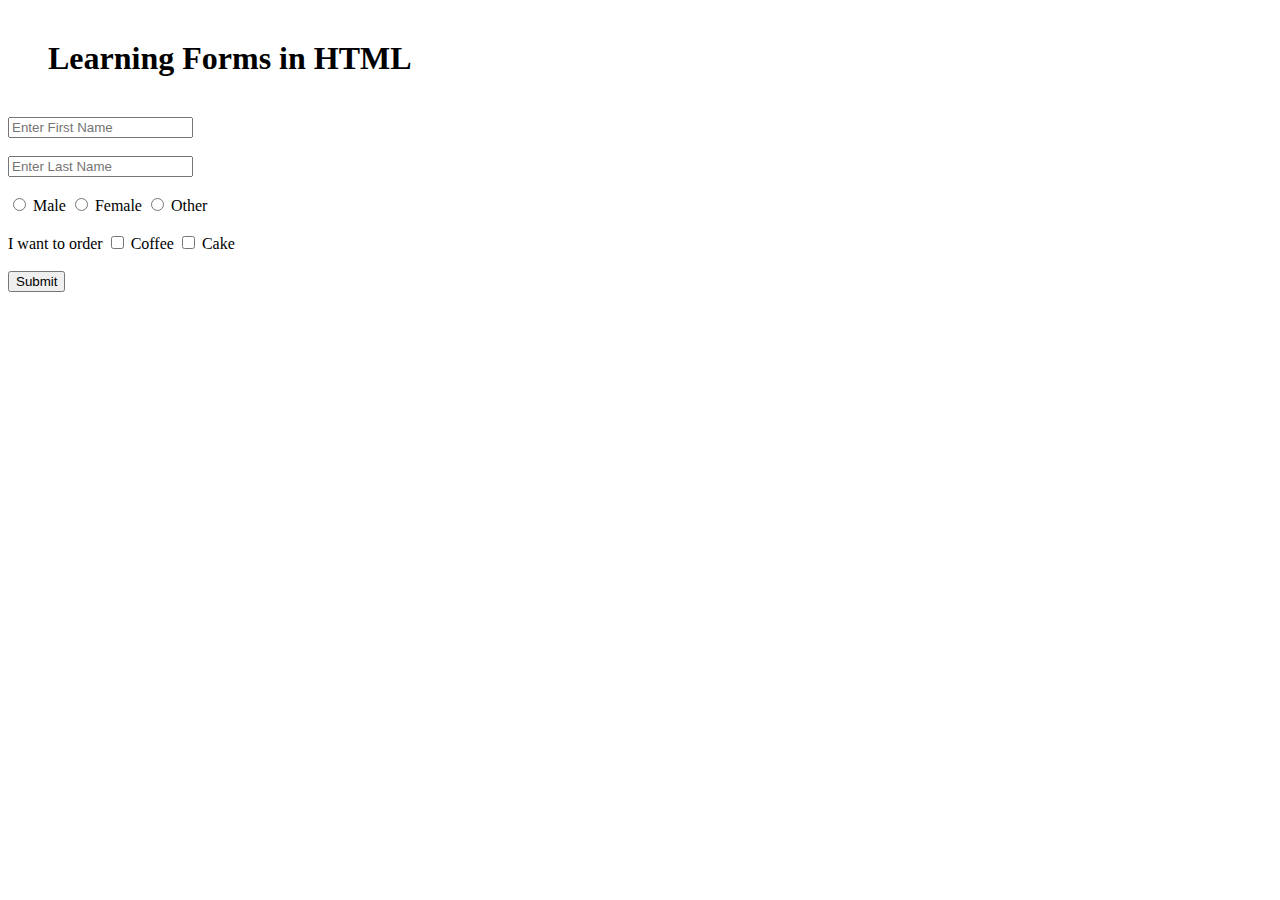
==== public_html/Test.html @ 62c64809 "First commit" ====
<html>
<head>
    <title>Test.html</title>
</head>
<body>
    <h1 style="padding: 20px; margin: 20px;" > Learning Forms in HTML </h1>

    <form>
        <input type="text" placeholder="Enter First Name" name="First Name" /> <br /><br />
        <input type="text" placeholder="Enter Last Name" name="Last Name" /> <br /> <br />
        <input type="radio" name="gender" value="male"/> Male
        <input type="radio" name="gender" value="female"/> Female
        <input type="radio" name="gender" value="other"/> Other<br /> <br />
        I want to order
        <input type="checkbox" name="food" value="Coffee"/> Coffee
        <input type="checkbox" name="food" value="Cake"/> Cake<br /> <br />
        
        
        <input type="submit" />
    </form>

</body>
</html>
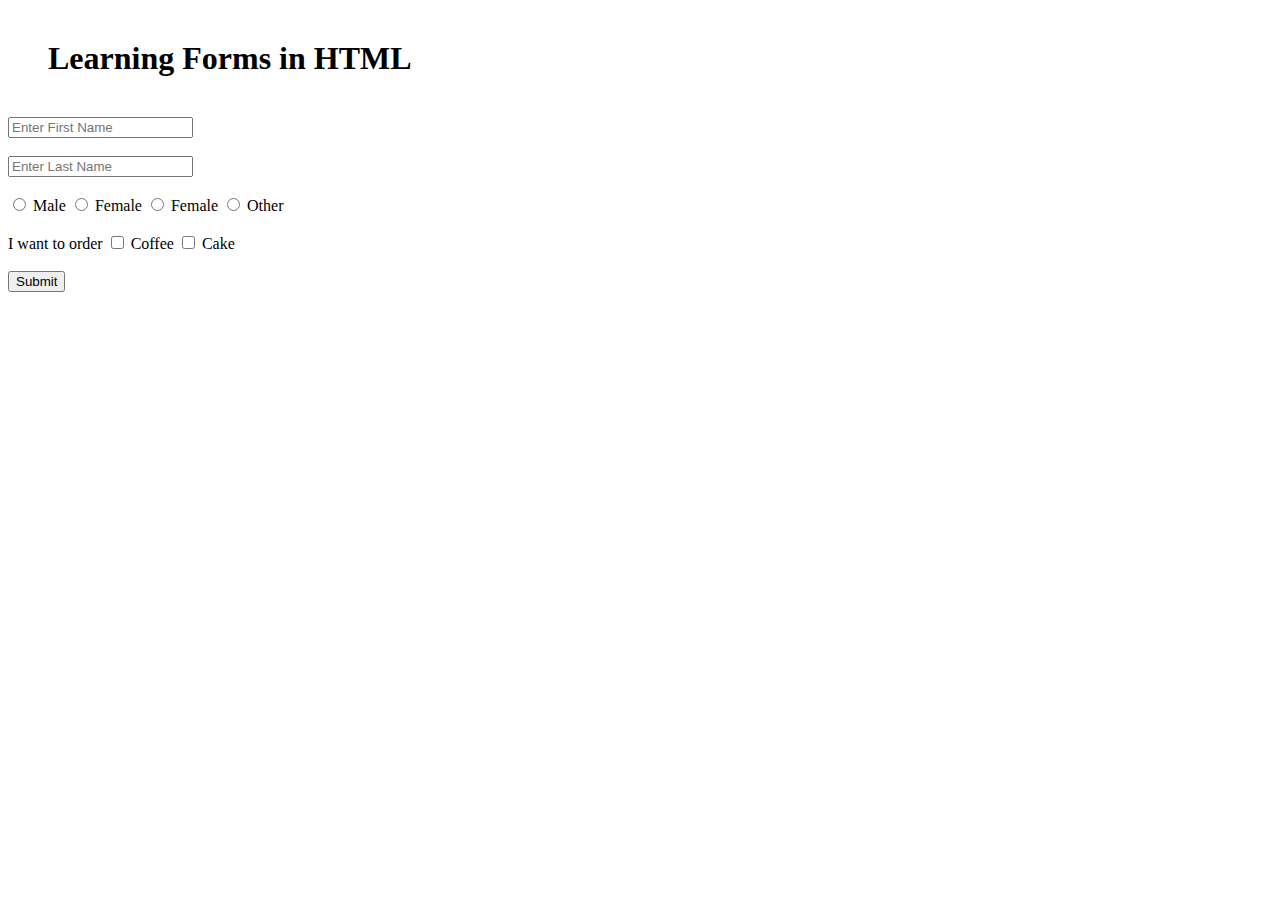
==== commit 8d571f55: "Added alien as gender" ====
--- a/public_html/Test.html
+++ b/public_html/Test.html
@@ -10,6 +10,7 @@
         <input type="text" placeholder="Enter Last Name" name="Last Name" /> <br /> <br />
         <input type="radio" name="gender" value="male"/> Male
         <input type="radio" name="gender" value="female"/> Female
+		<input type="radio" name="gender" value="female"/> Female
         <input type="radio" name="gender" value="other"/> Other<br /> <br />
         I want to order
         <input type="checkbox" name="food" value="Coffee"/> Coffee
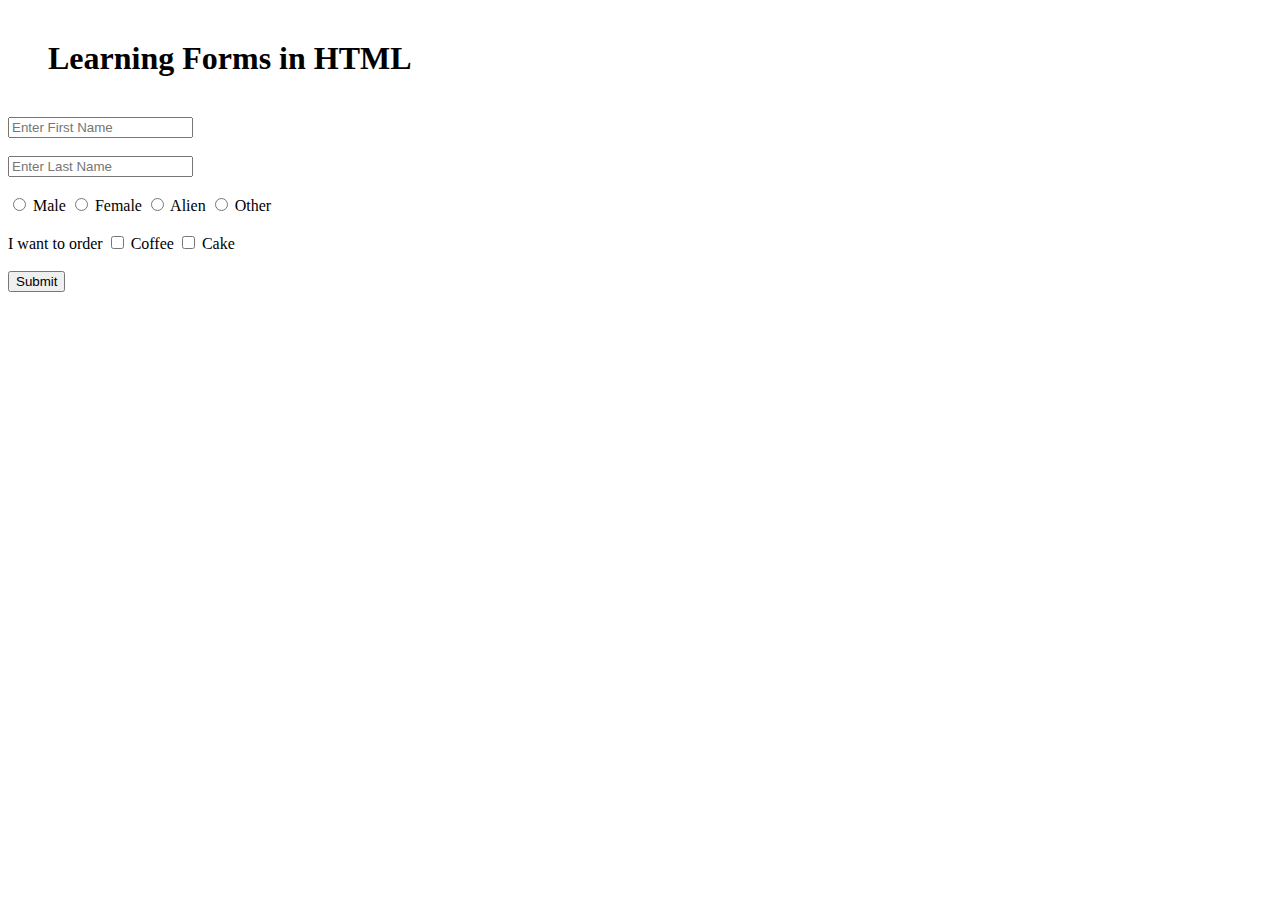
==== commit 8aa87eac: "Renamed female to alien as gender" ====
--- a/public_html/Test.html
+++ b/public_html/Test.html
@@ -10,7 +10,8 @@
         <input type="text" placeholder="Enter Last Name" name="Last Name" /> <br /> <br />
         <input type="radio" name="gender" value="male"/> Male
         <input type="radio" name="gender" value="female"/> Female
-		<input type="radio" name="gender" value="female"/> Female
+		<input type="radio" name="gender" value="female"/> Alien
+		
         <input type="radio" name="gender" value="other"/> Other<br /> <br />
         I want to order
         <input type="checkbox" name="food" value="Coffee"/> Coffee
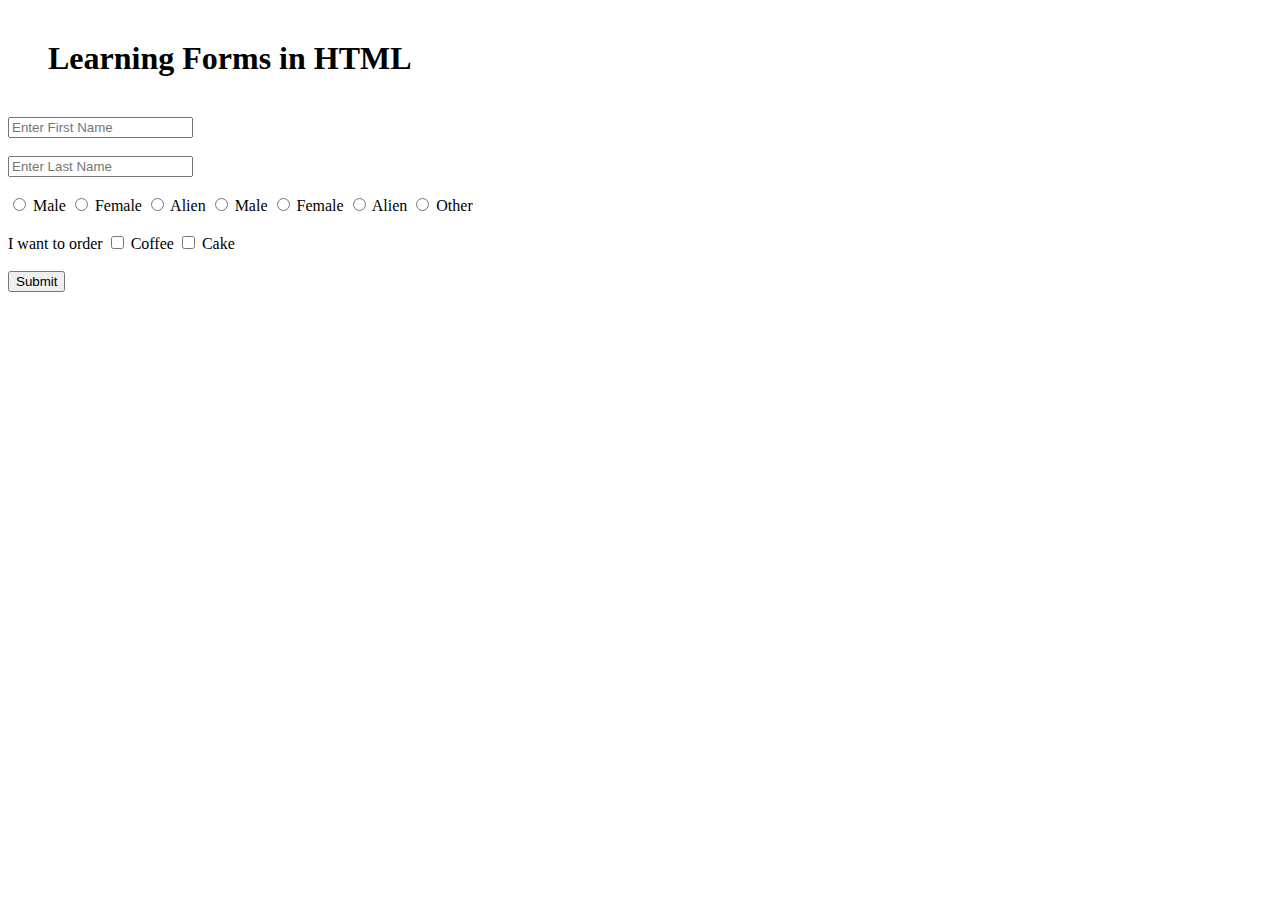
==== commit 73ef8aff: "Noob me adding 8 genders" ====
--- a/public_html/Test.html
+++ b/public_html/Test.html
@@ -11,7 +11,9 @@
         <input type="radio" name="gender" value="male"/> Male
         <input type="radio" name="gender" value="female"/> Female
 		<input type="radio" name="gender" value="female"/> Alien
-		
+		<input type="radio" name="gender" value="male"/> Male
+        <input type="radio" name="gender" value="female"/> Female
+		<input type="radio" name="gender" value="female"/> Alien
         <input type="radio" name="gender" value="other"/> Other<br /> <br />
         I want to order
         <input type="checkbox" name="food" value="Coffee"/> Coffee
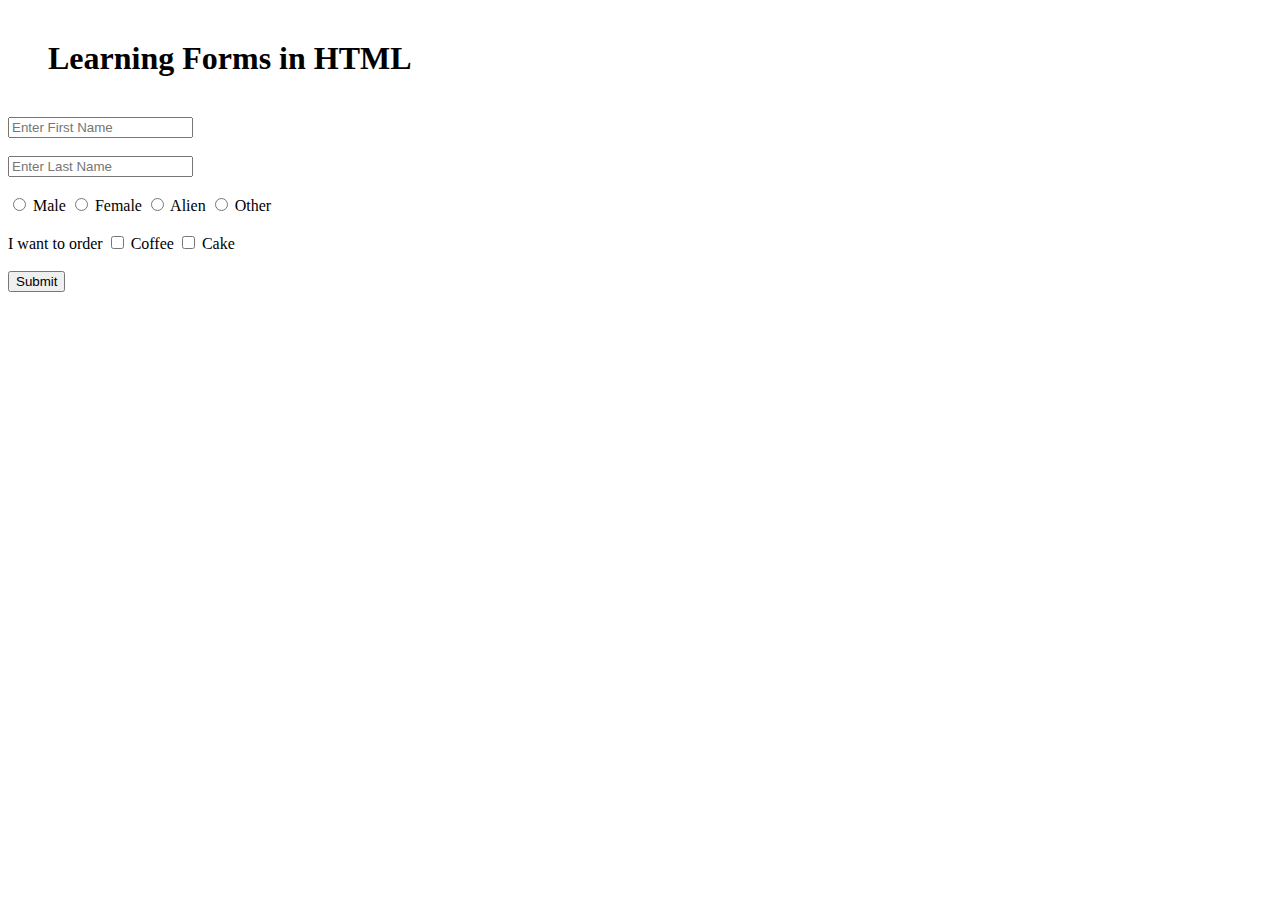
==== commit 62b7239f: "Undoing Noob work" ====
--- a/public_html/Test.html
+++ b/public_html/Test.html
@@ -11,9 +11,7 @@
         <input type="radio" name="gender" value="male"/> Male
         <input type="radio" name="gender" value="female"/> Female
 		<input type="radio" name="gender" value="female"/> Alien
-		<input type="radio" name="gender" value="male"/> Male
-        <input type="radio" name="gender" value="female"/> Female
-		<input type="radio" name="gender" value="female"/> Alien
+		
         <input type="radio" name="gender" value="other"/> Other<br /> <br />
         I want to order
         <input type="checkbox" name="food" value="Coffee"/> Coffee
